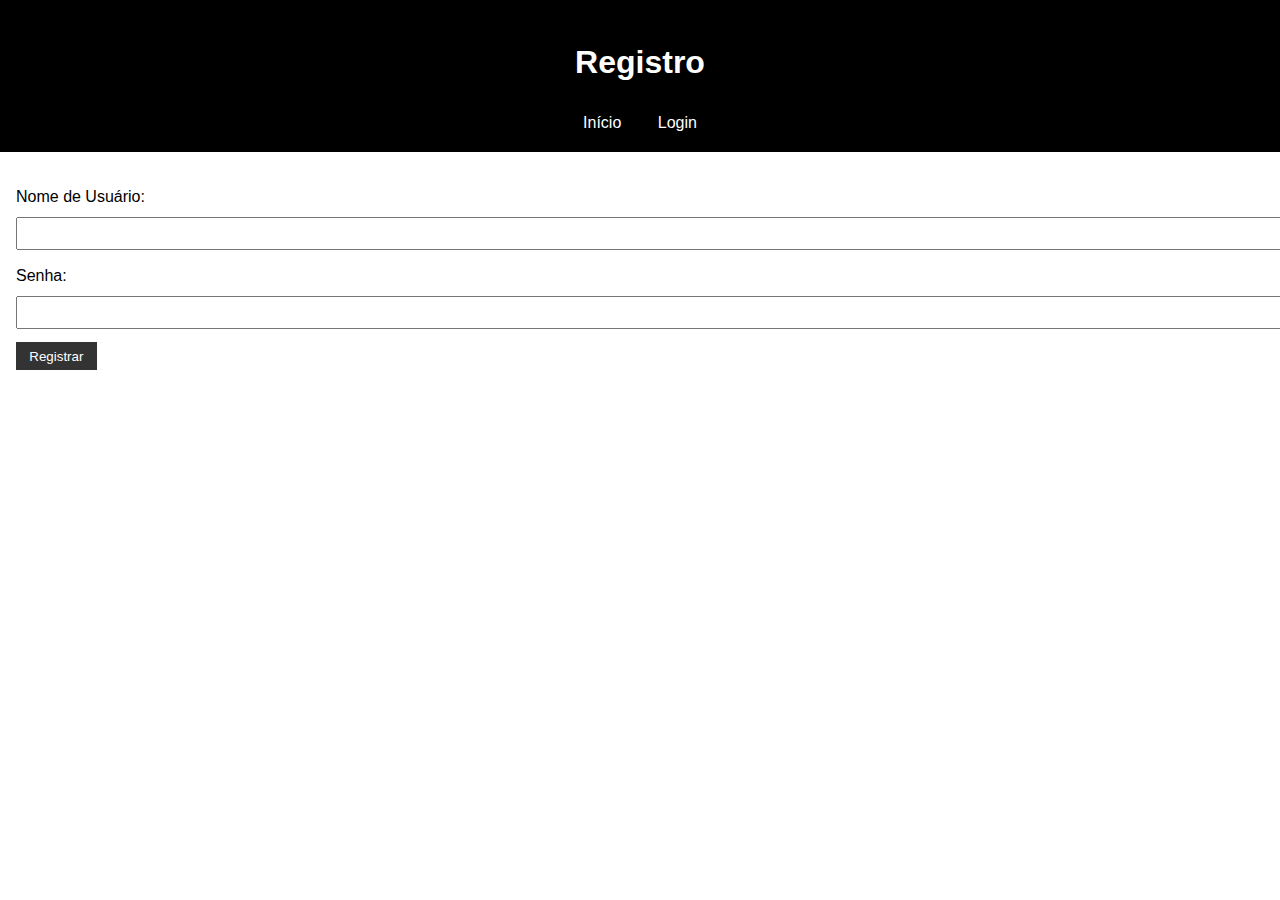
==== registro.html @ ebbabe0f "frontbiblioteca" ====
<!DOCTYPE html>
<html lang="pt-br">
<head>
    <meta charset="UTF-8">
    <meta name="viewport" content="width=device-width, initial-scale=1.0">
    <title>Registro</title>
    <link rel="stylesheet" href="css/style.css">
</head>
<body>
    <header>
        <h1>Registro</h1>
        <nav>
            <a href="index.html">Início</a>
            <a href="login.html">Login</a>
        </nav>
    </header>
    <main>
        <form id="registro-form">
            <label for="nome-usuario">Nome de Usuário:</label>
            <input type="text" id="nome-usuario" name="nome-usuario" required>
            <label for="senha">Senha:</label>
            <input type="password" id="senha" name="senha" required>
            <button type="submit">Registrar</button>
        </form>
    </main>
    <script src="js/app.js"></script>
</body>
</html>
---- css/style.css ----
body {
    font-family: Arial, sans-serif;
    line-height: 1.6;
    margin: 0;
    padding: 0;
}


header {
    background: black;
    color: #fff;
    padding: 1em 0;
    text-align: center;
}

header nav a {
    color: #fff;
    text-decoration: none;
    margin: 0 1em;
}

header nav a:hover {
    text-decoration: underline;
}

main {
    padding: 1em;
}

form {
    margin: 1em 0;
}

form label {
    display: block;
    margin-bottom: 0.5em;
}

form input {
    width: 100%;
    padding: 0.5em;
    margin-bottom: 1em;
}

form button {
    padding: 0.5em 1em;
    background: #333;
    color: #fff;
    border: none;
    cursor: pointer;
}

form button:hover {
    background: #555;
}


ul {
    list-style: none;
    padding: 0;
}

ul li {
    padding: 0.5em 0;
}
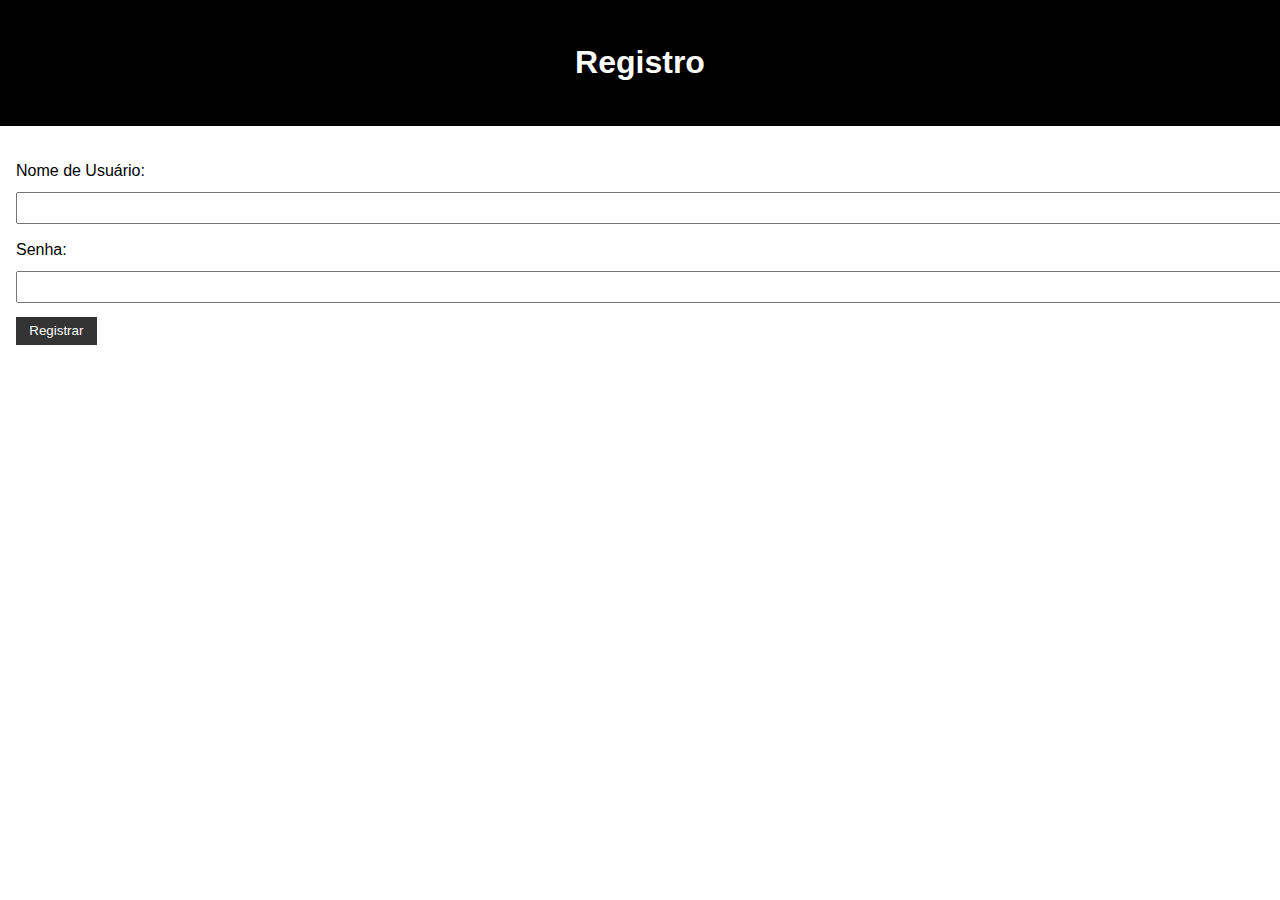
==== commit f1f59115: "atualizaçao registro" ====
--- a/registro.html
+++ b/registro.html
@@ -9,10 +9,6 @@
 <body>
     <header>
         <h1>Registro</h1>
-        <nav>
-            <a href="index.html">Início</a>
-            <a href="login.html">Login</a>
-        </nav>
     </header>
     <main>
         <form id="registro-form">
@@ -20,7 +16,7 @@
             <input type="text" id="nome-usuario" name="nome-usuario" required>
             <label for="senha">Senha:</label>
             <input type="password" id="senha" name="senha" required>
-            <button type="submit">Registrar</button>
+            <button onclick="window.location.href='login.html'" type="submit">Registrar</button>
         </form>
     </main>
     <script src="js/app.js"></script>
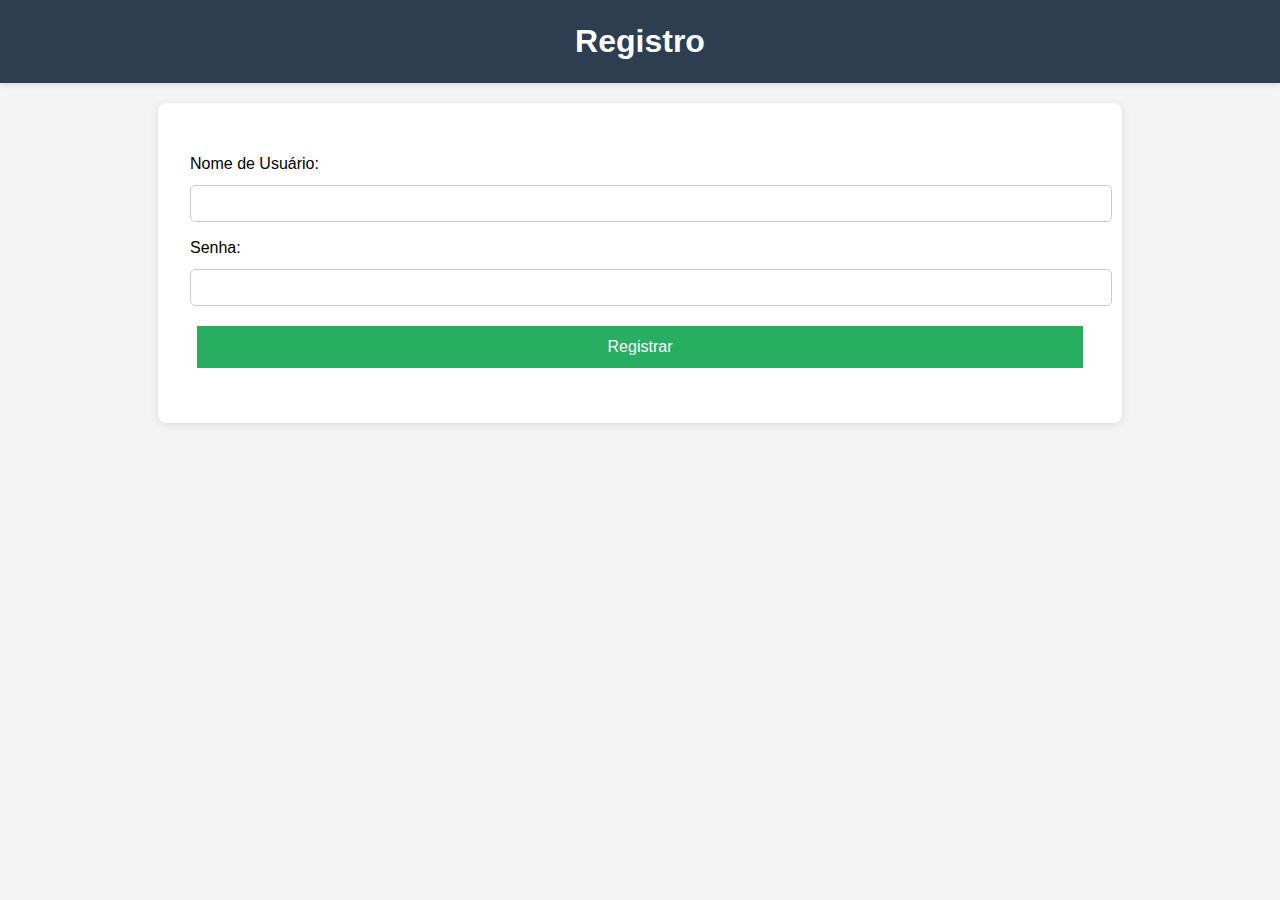
==== commit f44c05e5: "att" ====
--- a/registro.html
+++ b/registro.html
@@ -16,7 +16,7 @@
             <input type="text" id="nome-usuario" name="nome-usuario" required>
             <label for="senha">Senha:</label>
             <input type="password" id="senha" name="senha" required>
-            <button onclick="window.location.href='login.html'" type="submit">Registrar</button>
+            <button onclick="window.location.href='login.html'" type="button">Registrar</button>
         </form>
     </main>
     <script src="js/app.js"></script>
--- a/css/style.css
+++ b/css/style.css
@@ -1,32 +1,85 @@
+/* Estilo base */
 body {
-    font-family: Arial, sans-serif;
+    font-family: 'Arial', sans-serif;
     line-height: 1.6;
     margin: 0;
     padding: 0;
+    background-color: #f4f4f4;
 }
 
-
+/* Cabeçalho */
 header {
-    background: black;
+    background-color: #2c3e50;
     color: #fff;
     padding: 1em 0;
     text-align: center;
+    box-shadow: 0 2px 5px rgba(0, 0, 0, 0.1);
+}
+
+header h1 {
+    font-size: 2em;
+    margin: 0;
+}
+
+header nav {
+    display: flex;
+    justify-content: center;
+    margin-top: 1em;
 }
 
 header nav a {
-    color: #fff;
+    color: #ecf0f1;
     text-decoration: none;
-    margin: 0 1em;
+    margin: 0 1.5em;
+    font-size: 1.1em;
 }
 
 header nav a:hover {
     text-decoration: underline;
 }
 
+/* Área principal */
 main {
-    padding: 1em;
+    padding: 2em;
+    max-width: 900px;
+    margin: auto;
+    background-color: #fff;
+    box-shadow: 0 2px 10px rgba(0, 0, 0, 0.1);
+    border-radius: 8px;
+    margin-top: 20px;
 }
 
+main h2 {
+    color: #34495e;
+    text-align: center;
+    margin-bottom: 1.5em;
+}
+
+/* Listagem */
+ul {
+    list-style: none;
+    padding: 0;
+    text-align: center;
+}
+
+ul li {
+    padding: 1em 0;
+}
+
+ul li a {
+    background-color: #3498db;
+    color: #fff;
+    padding: 0.75em 1.5em;
+    border-radius: 5px;
+    text-decoration: none;
+    transition: background-color 0.3s ease;
+}
+
+ul li a:hover {
+    background-color: #2980b9;
+}
+
+/* Formulário */
 form {
     margin: 1em 0;
 }
@@ -38,28 +91,87 @@
 
 form input {
     width: 100%;
-    padding: 0.5em;
+    padding: 0.75em;
     margin-bottom: 1em;
+    border: 1px solid #ccc;
+    border-radius: 5px;
 }
 
 form button {
-    padding: 0.5em 1em;
-    background: #333;
+    padding: 0.75em 1.5em;
+    background: #27ae60;
+    color: #fff;
+    border: 7px solid;
+    border-radius: 5px;
+    cursor: pointer;
+    width: 100%;
+    transition: background 0.3s ease;
+}
+
+form button:hover {
+    background: #2ecc71;
+}
+
+/* Adicionar responsividade */
+@media (max-width: 768px) {
+    header h1 {
+        font-size: 1.5em;
+    }
+
+    header nav a {
+        margin: 0 0.5em;
+        font-size: 1em;
+    }
+
+    main {
+        padding: 1em;
+    }
+
+    ul li a {
+        padding: 0.75em 1em;
+    }
+}
+
+/* Estilo para o campo de busca */
+#busca-livro {
+    width: calc(100% - 120px); /* Ajuste para caber ao lado do botão */
+    padding: 0.75em;
+    font-size: 1em;
+    border: 1px solid #ccc;
+    border-radius: 5px 0 0 5px; /* Borda arredondada no lado esquerdo */
+    outline: none;
+    transition: border-color 0.3s ease;
+}
+
+#busca-livro:focus {
+    border-color: #3498db; /* Cor quando o campo está focado */
+}
+
+/* Estilo para o botão de busca */
+button {
+    padding: 1.75em 1.75em;
+    background-color: #3498db; /* Cor de fundo do botão */
     color: #fff;
     border: none;
     cursor: pointer;
+    font-size: 1em;
+    border-radius: 0 5px 5px 0; /* Borda arredondada no lado direito */
+    transition: background-color 0.3s ease;
 }
 
-form button:hover {
-    background: #555;
+button:hover {
+    background-color: #2980b9; /* Cor de fundo ao passar o mouse */
 }
 
-
-ul {
-    list-style: none;
-    padding: 0;
+/* Flexbox para centralizar campo de busca e botão */
+.search-container {
+    display: flex;
+    justify-content: center;
+    align-items: center;
+    margin-top: 2em;
 }
 
-ul li {
-    padding: 0.5em 0;
+#resultado-busca {
+    margin-top: 2em;
+    text-align: center;
 }